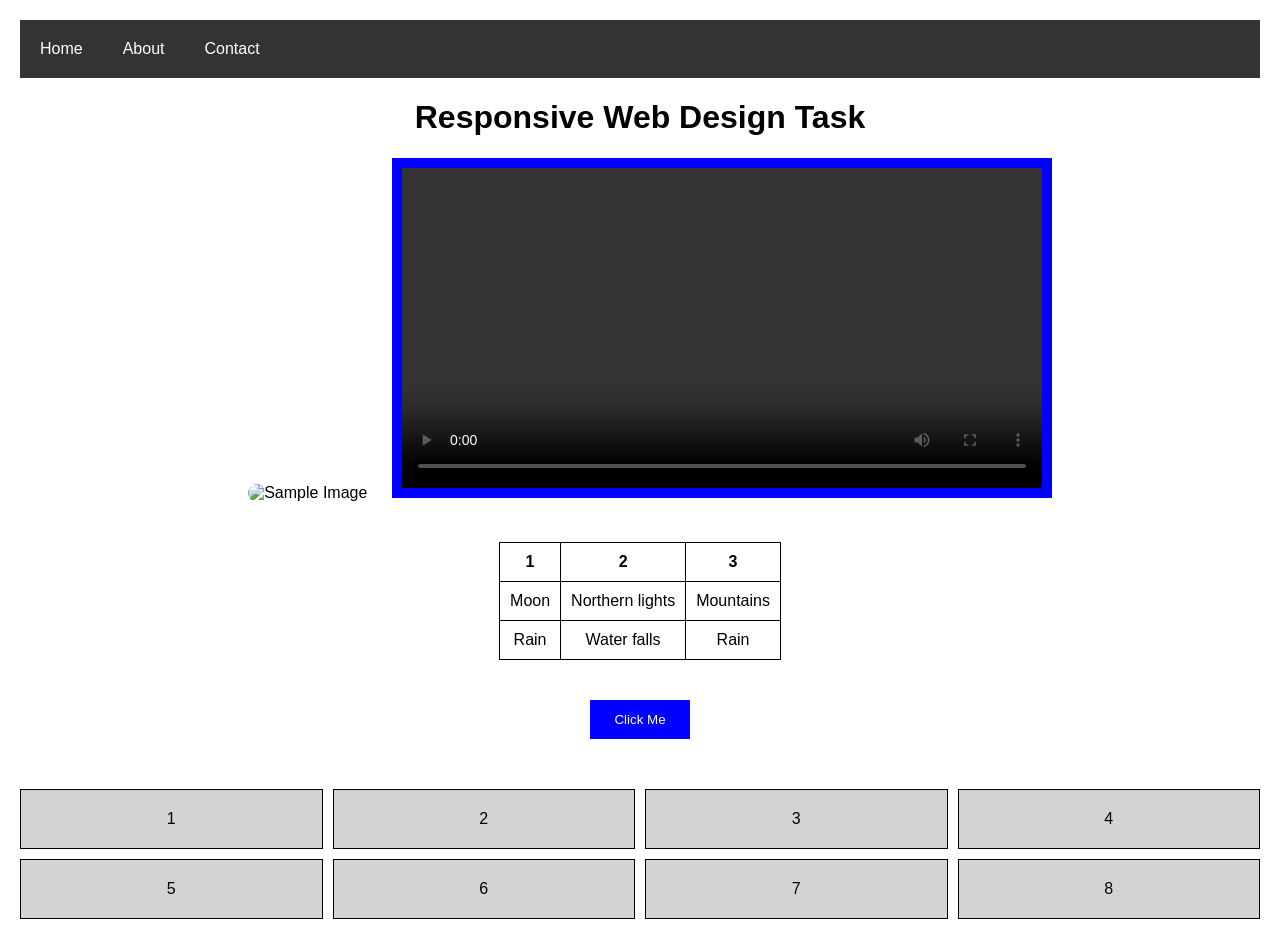
==== task.html @ ae33beba "Add files via upload" ====
<!DOCTYPE html>
<html lang="en">
<head>
    <meta charset="UTF-8">
    <meta name="viewport" content="width=device-width, initial-scale=1.0">
    <title>Responsive Website</title>
    <link rel="stylesheet" href="task.css">
</head>
<body>
    <nav>
        <a href="#">Home</a>
        <a href="#">About</a>
        <a href="#">Contact</a>
    </nav>
    <h1>Responsive Web Design Task</h1>
    <img src="Moon.jpg" alt="Sample Image">
    <video controls>
        <source src="video.mp4" type="video/mp4">
    </video>
    <table>
        <tr>
            <th>1</th>
            <th>2</th>
            <th>3</th>
        </tr>
        <tr>
            <td>Moon</td>
            <td>Northern lights</td>
            <td>Mountains</td>
        </tr>
        <tr>
            <td>Rain</td>
            <td>Water falls</td>
            <td>Rain</td>
        </tr>
    </table>

    <button id="btn">Click Me</button>

    <div class="grid-container">
        <div class="box">1</div>
        <div class="box">2</div>
        <div class="box">3</div>
        <div class="box">4</div>
        <div class="box">5</div>
        <div class="box">6</div>
        <div class="box">7</div>
        <div class="box">8</div>
    </div>

    <script src="task.js"></script>
</body>
</html>
---- task.css ----
nav {
    display: flex;
    flex-direction: column;
    background-color: #333;
    padding: 10px;
}

nav a {
    color: white;
    text-decoration: none;
    padding: 10px;
}


@media (min-width: 768px) {
    nav {
        flex-direction: row;
        gap: 20px;
    }
}

body {
    text-align: center;
    font-family: Arial, sans-serif;
    margin: 20px;
}


img {
    width: 300px;
    border-radius: 50px; 
    margin: 20px;
}


video {
    width: 50vw;
    padding: 10px;
    background-color: blue; 
}


table {
    margin: 20px auto;
    border-collapse: collapse;
}

table, th, td {
    border: 1px solid black;
    padding: 10px;
}

button {
    border: none;
    padding: 12px 24px;
    margin: 20px;
    background-color:blue; 
    color: white;
    cursor: pointer;
    transition: 0.3s;
}

button:hover {
    transform: scale(1.1);
    opacity: 0.8;
}


.grid-container {
    display: grid;
    grid-template-columns: repeat(4, 1fr);
    gap: 10px;
    margin-top: 30px;
}

.box {
    background-color: lightgray;
    padding: 20px;
    border: 1px solid black;
}

@media (max-width: 767px) {
    .grid-container {
        grid-template-columns: repeat(2, 1fr);
    }
}
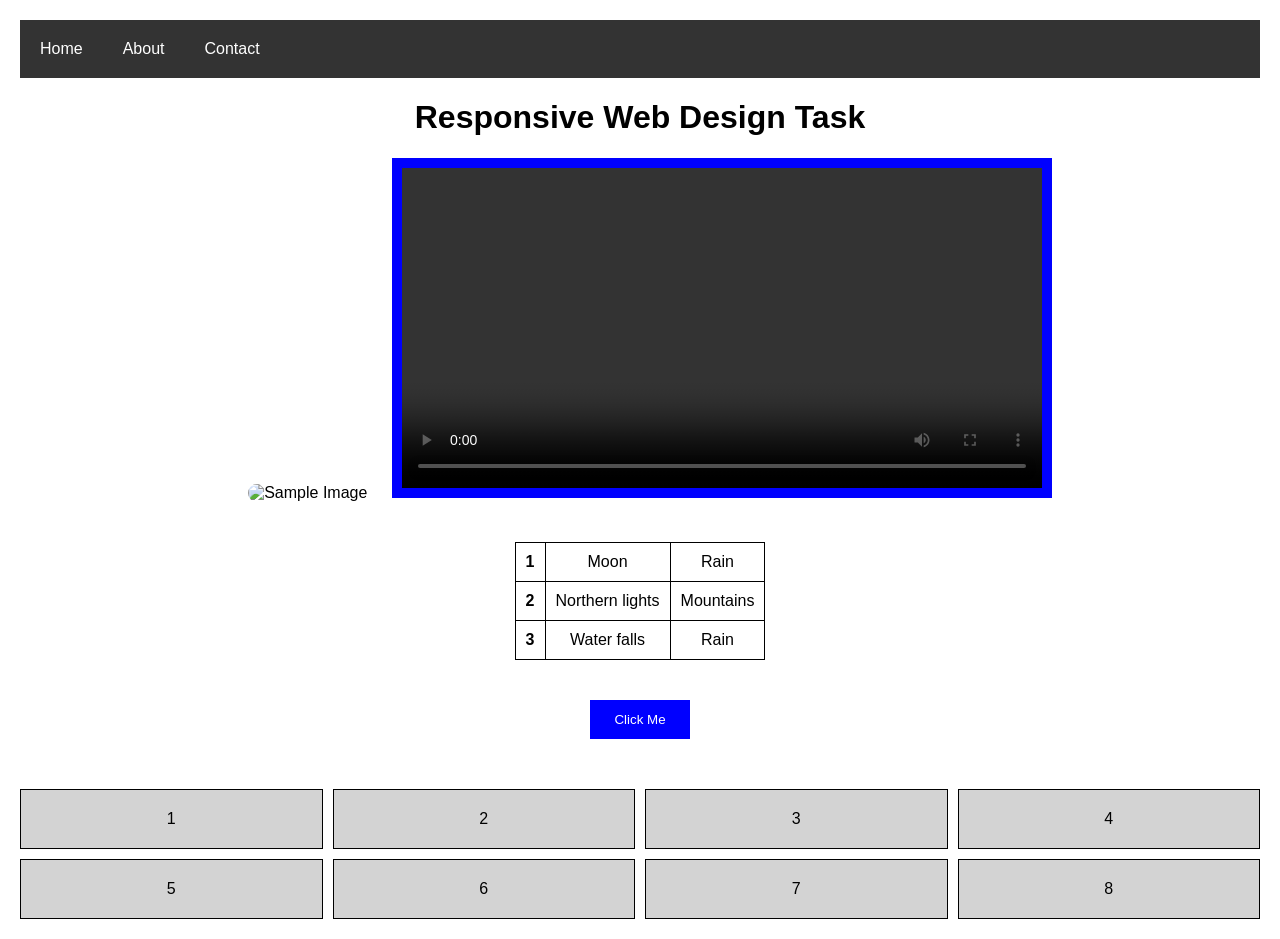
==== commit 0ac3b2a6: "Add files via upload" ====
--- a/task.html
+++ b/task.html
@@ -20,16 +20,16 @@
     <table>
         <tr>
             <th>1</th>
-            <th>2</th>
-            <th>3</th>
+            <td>Moon</td>
+            <td>Rain</td>
         </tr>
         <tr>
-            <td>Moon</td>
+            <th>2</th>
             <td>Northern lights</td>
             <td>Mountains</td>
         </tr>
         <tr>
-            <td>Rain</td>
+            <th>3</th>
             <td>Water falls</td>
             <td>Rain</td>
         </tr>
